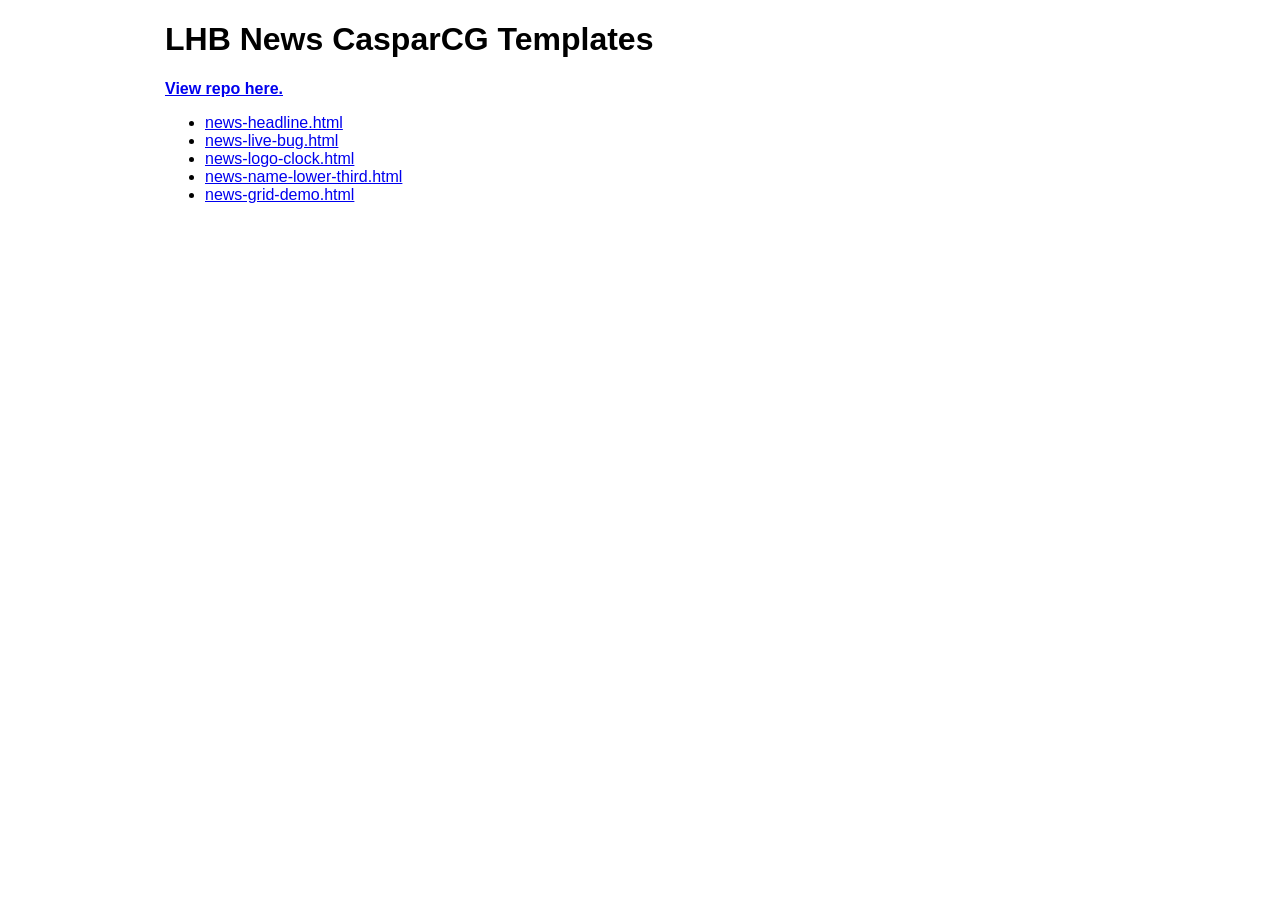
==== index.html @ 262e889d "create index for templates" ====
<!DOCTYPE html>
<html lang="en">
<head>
    <meta charset="UTF-8">
    <title>LHB News CasparCG Templates</title>
    <style>body {font-family: Noto Sans, sans-serif; max-width: 950px; margin: 1em auto; } </style>
</head>
<body>
    <h1>LHB News CasparCG Templates</h1>
    <p><a href="https://github.com/jmsdmp/lhb-news-casparcg-templates/"><b>View repo here.</b></a></p>
    <ul>
        <li><a href="https://jmsdmp.github.io/lhb-news-casparcg-templates/templates/news-live-bug.html?debug=true">news-headline.html</a></li>
        <li><a href="https://jmsdmp.github.io/lhb-news-casparcg-templates/templates/news-logo-clock.html?debug=true">news-live-bug.html</a></li>
        <li><a href="https://jmsdmp.github.io/lhb-news-casparcg-templates/templates/news-name-lower-third.html?debug=true">news-logo-clock.html</a></li>
        <li><a href="https://jmsdmp.github.io/lhb-news-casparcg-templates/templates/news-grid-demo.html?debug=true">news-name-lower-third.html</a></li>
        <li><a href="https://jmsdmp.github.io/lhb-news-casparcg-templates/templates/news-headline.html?debug=true">news-grid-demo.html</a></li>
    </ul>
</body>
</html>
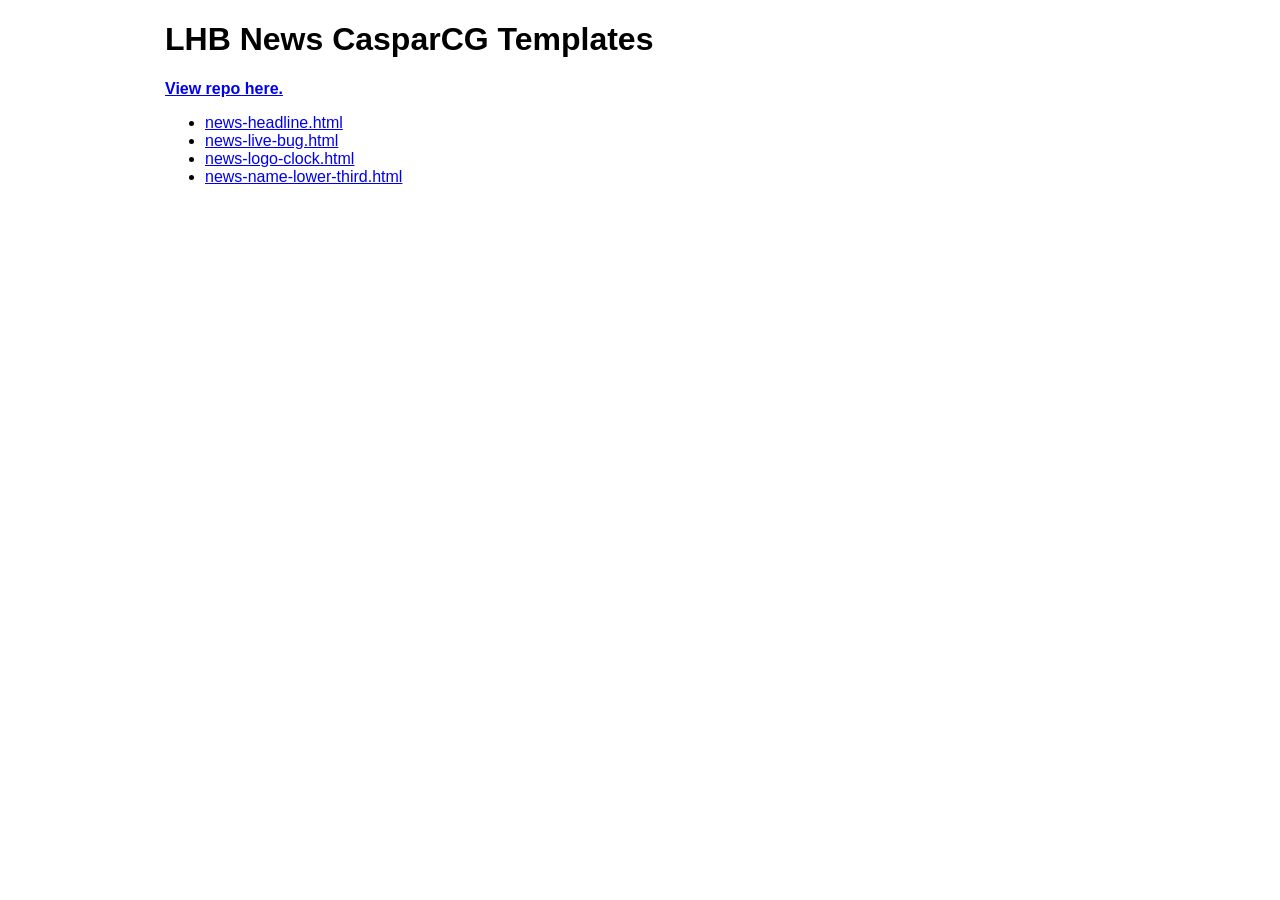
==== commit 9d218fbf: "fix: update link hrefs to match label" ====
--- a/index.html
+++ b/index.html
@@ -9,11 +9,11 @@
     <h1>LHB News CasparCG Templates</h1>
     <p><a href="https://github.com/jmsdmp/lhb-news-casparcg-templates/"><b>View repo here.</b></a></p>
     <ul>
-        <li><a href="https://jmsdmp.github.io/lhb-news-casparcg-templates/templates/news-live-bug.html?debug=true">news-headline.html</a></li>
-        <li><a href="https://jmsdmp.github.io/lhb-news-casparcg-templates/templates/news-logo-clock.html?debug=true">news-live-bug.html</a></li>
-        <li><a href="https://jmsdmp.github.io/lhb-news-casparcg-templates/templates/news-name-lower-third.html?debug=true">news-logo-clock.html</a></li>
-        <li><a href="https://jmsdmp.github.io/lhb-news-casparcg-templates/templates/news-grid-demo.html?debug=true">news-name-lower-third.html</a></li>
-        <li><a href="https://jmsdmp.github.io/lhb-news-casparcg-templates/templates/news-headline.html?debug=true">news-grid-demo.html</a></li>
+        <li><a href="https://jmsdmp.github.io/lhb-news-casparcg-templates/templates/news-headline.html?debug=true">news-headline.html</a></li>
+        <li><a href="https://jmsdmp.github.io/lhb-news-casparcg-templates/templates/news-live-bug.html?debug=true">news-live-bug.html</a></li>
+        <li><a href="https://jmsdmp.github.io/lhb-news-casparcg-templates/templates/news-logo-clock.html?debug=true">news-logo-clock.html</a></li>
+        <li><a href="https://jmsdmp.github.io/lhb-news-casparcg-templates/templates/news-name-lower-third.html?debug=true">news-name-lower-third.html</a></li>
+        <!-- <li><a href="https://jmsdmp.github.io/lhb-news-casparcg-templates/templates/news-grid-demo.html?debug=true">news-grid-demo.html</a></li> -->
     </ul>
 </body>
 </html>
